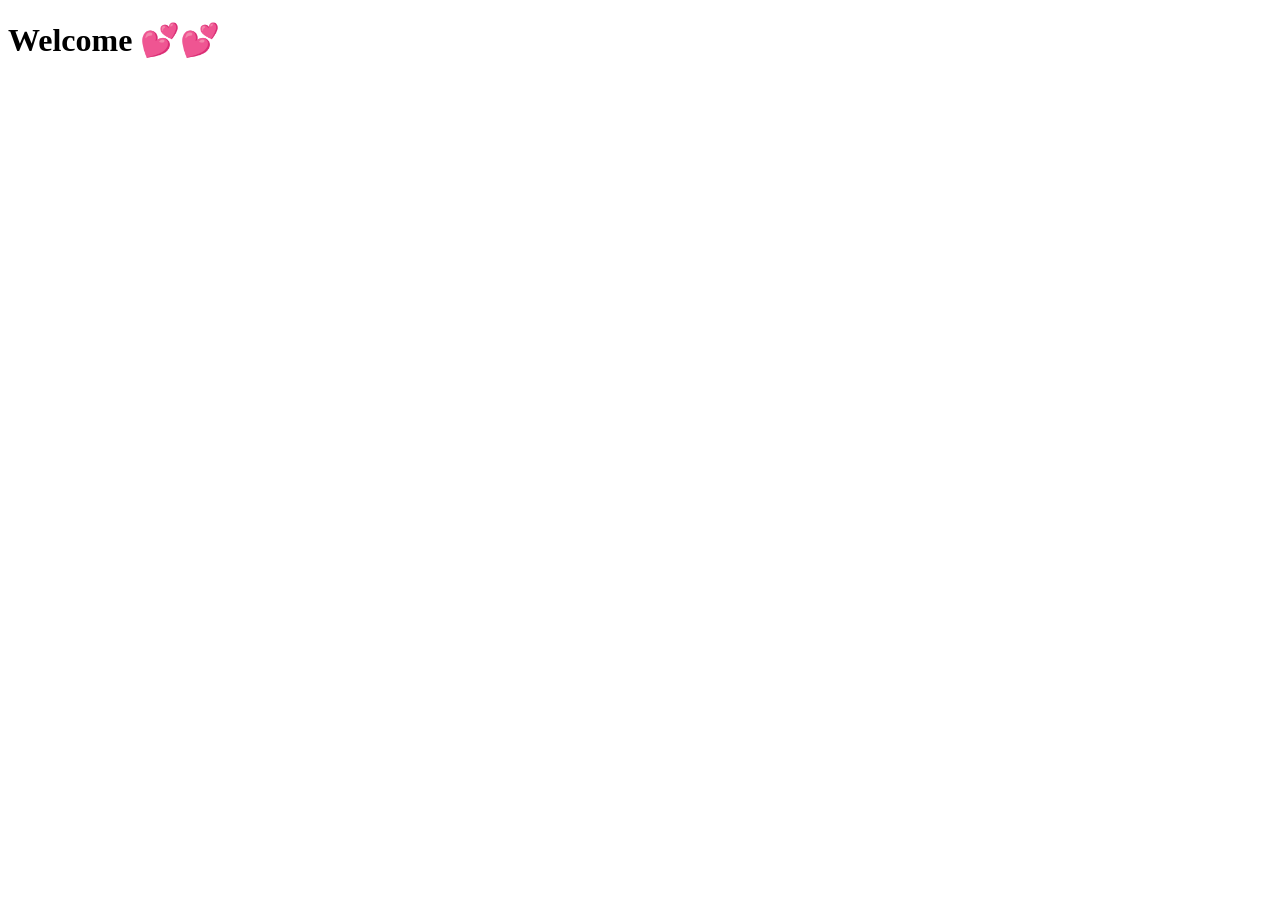
==== index.html @ dc8d0f2c "Create index.html" ====
<!DOCTYPE html>
<html lang="en">
<head>
    <meta charset="UTF-8">
    <meta name="viewport" content="width=device-width, initial-scale=1.0">
    <title>Document</title>
</head>
<body>
    <h1>Welcome 💕💕</h1>
</body>
</html>
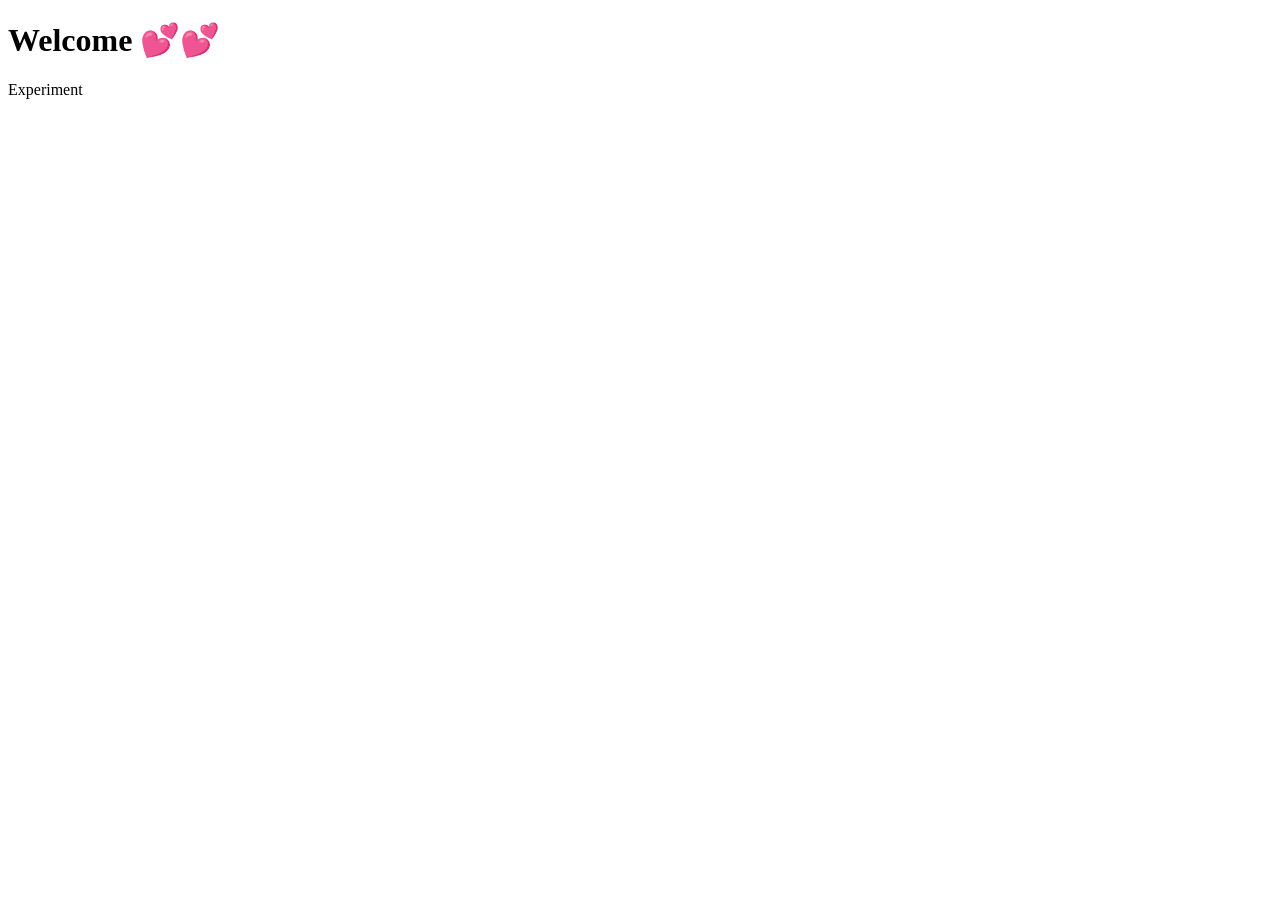
==== commit 24cf8614: "Update index.html" ====
--- a/index.html
+++ b/index.html
@@ -7,5 +7,6 @@
 </head>
 <body>
     <h1>Welcome 💕💕</h1>
+    <p>Experiment</p>
 </body>
 </html>
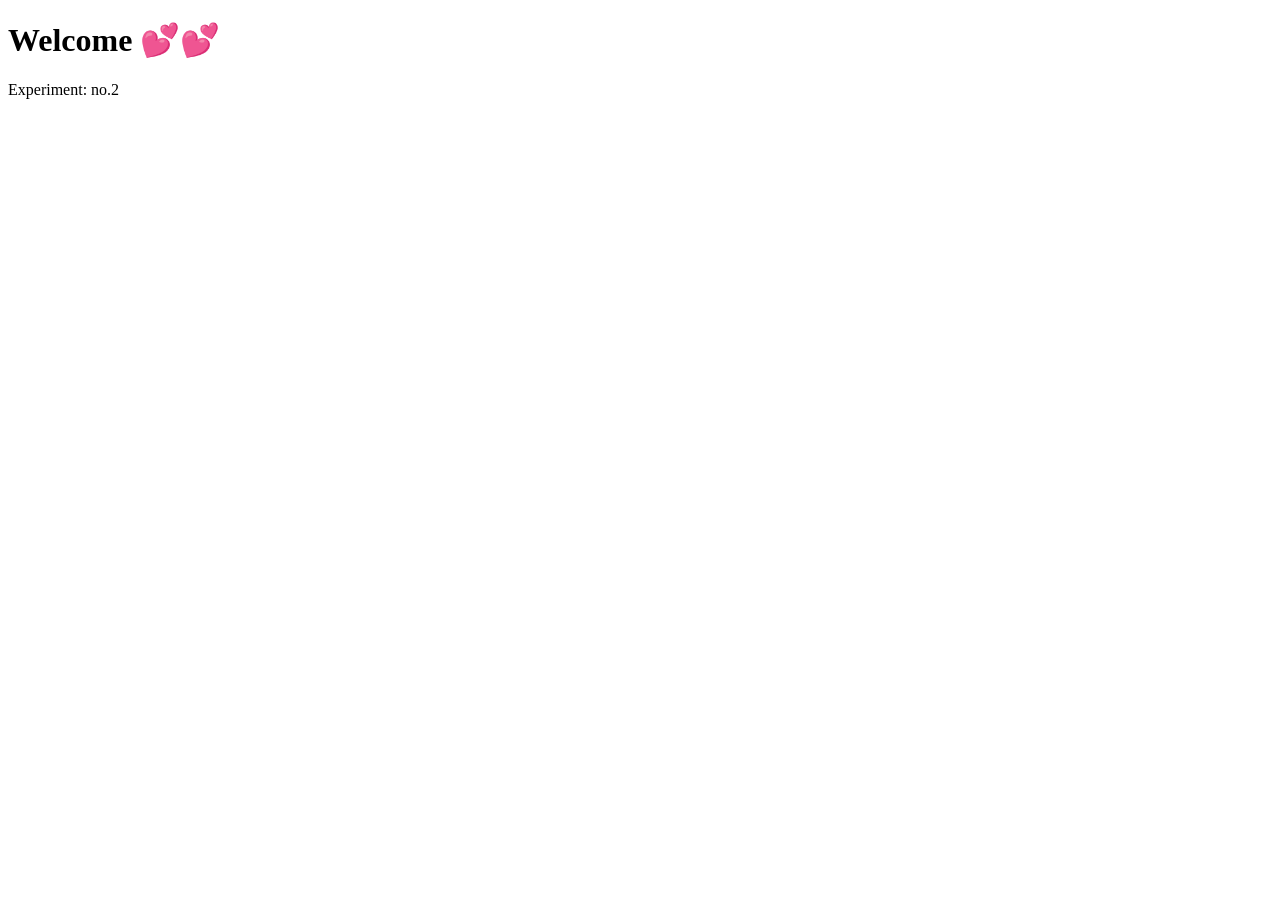
==== commit 65dd1e98: "Update index.html" ====
--- a/index.html
+++ b/index.html
@@ -7,6 +7,6 @@
 </head>
 <body>
     <h1>Welcome 💕💕</h1>
-    <p>Experiment</p>
+    <p>Experiment: no.2</p>
 </body>
 </html>
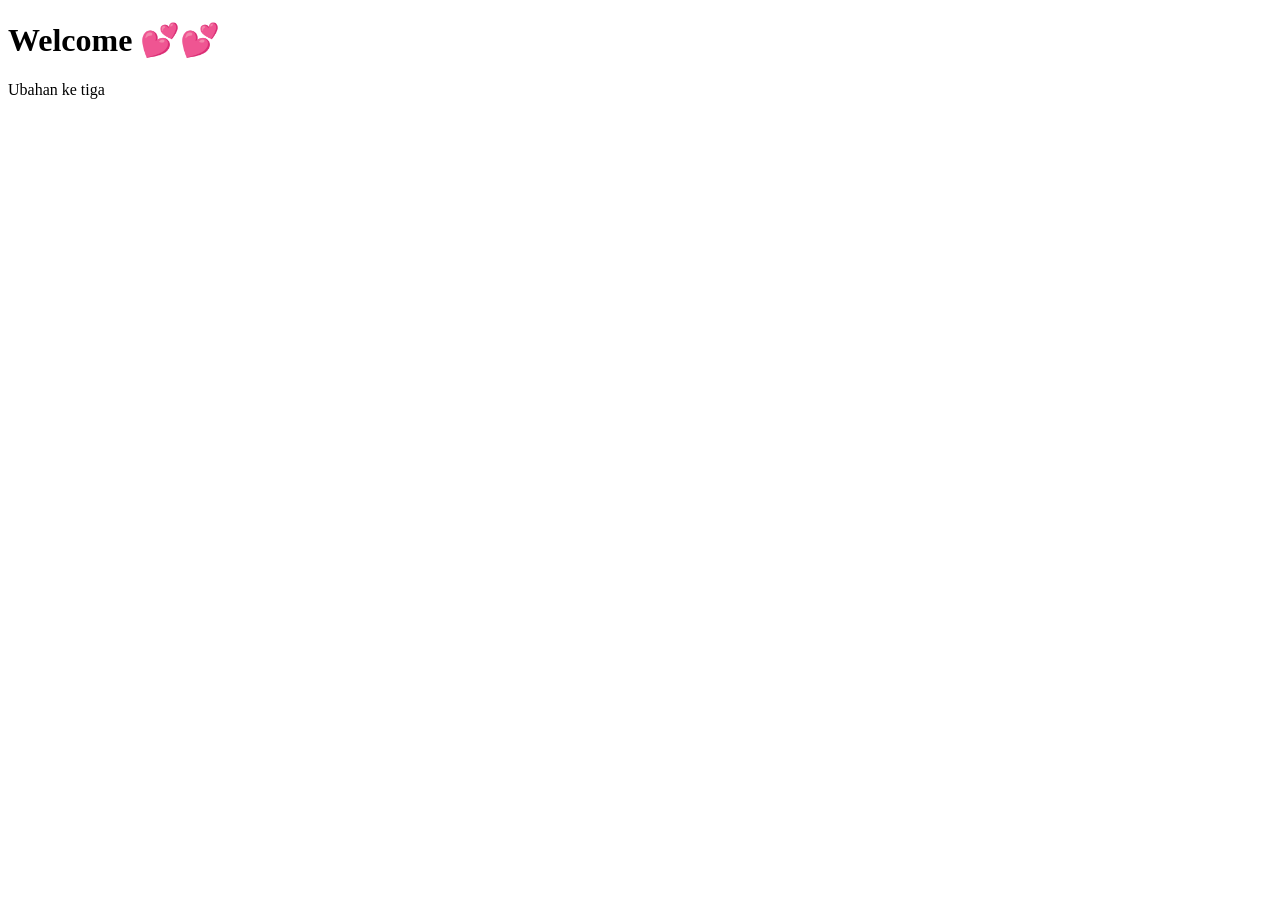
==== commit 9e1add7e: "Update index.html" ====
--- a/index.html
+++ b/index.html
@@ -7,6 +7,6 @@
 </head>
 <body>
     <h1>Welcome 💕💕</h1>
-    <p>Experiment: no.2</p>
+    <p>Ubahan ke tiga</p>
 </body>
 </html>
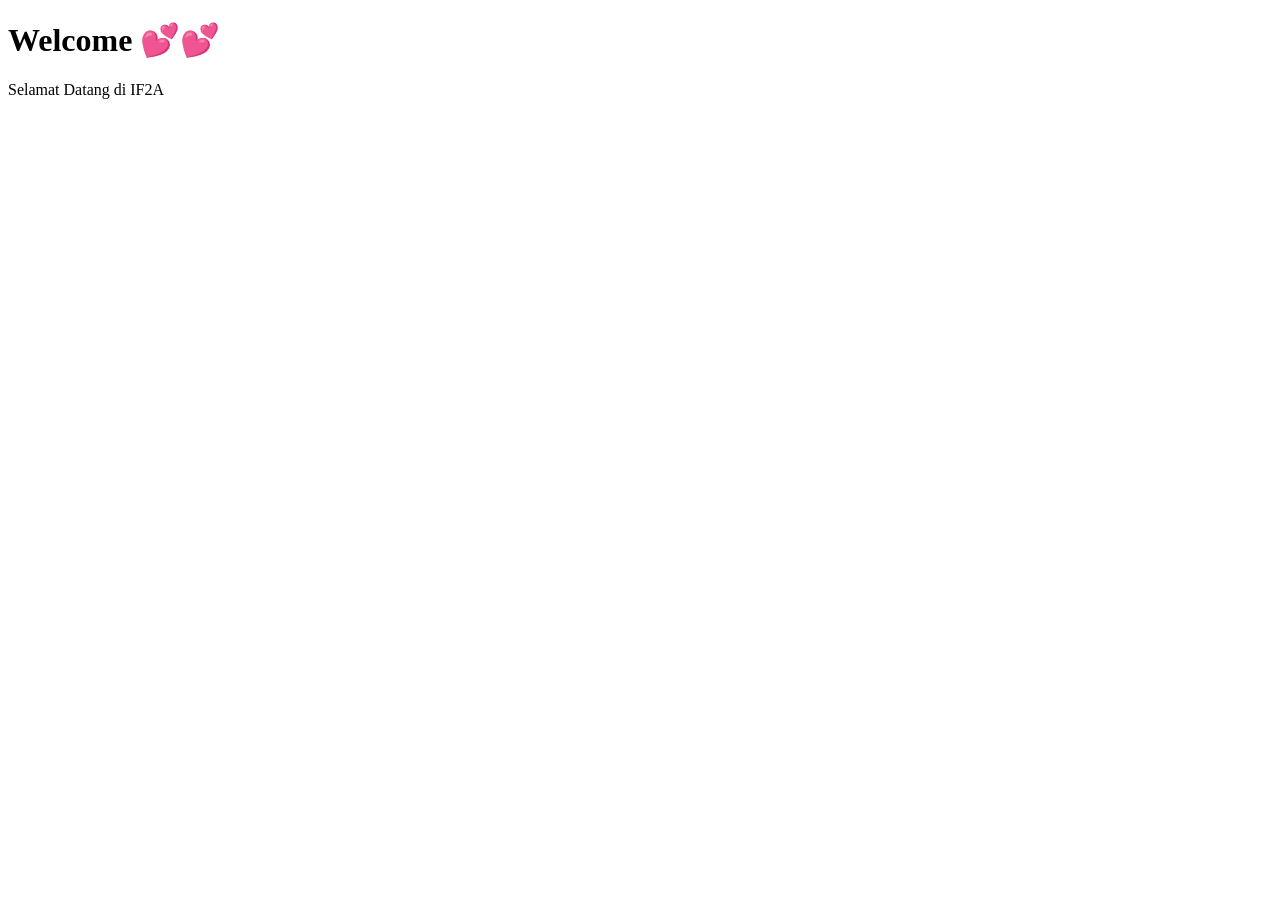
==== commit 3a91a416: "Update index.html" ====
--- a/index.html
+++ b/index.html
@@ -7,6 +7,6 @@
 </head>
 <body>
     <h1>Welcome 💕💕</h1>
-    <p>Ubahan ke tiga</p>
+    <p>Selamat Datang di IF2A</p>
 </body>
 </html>
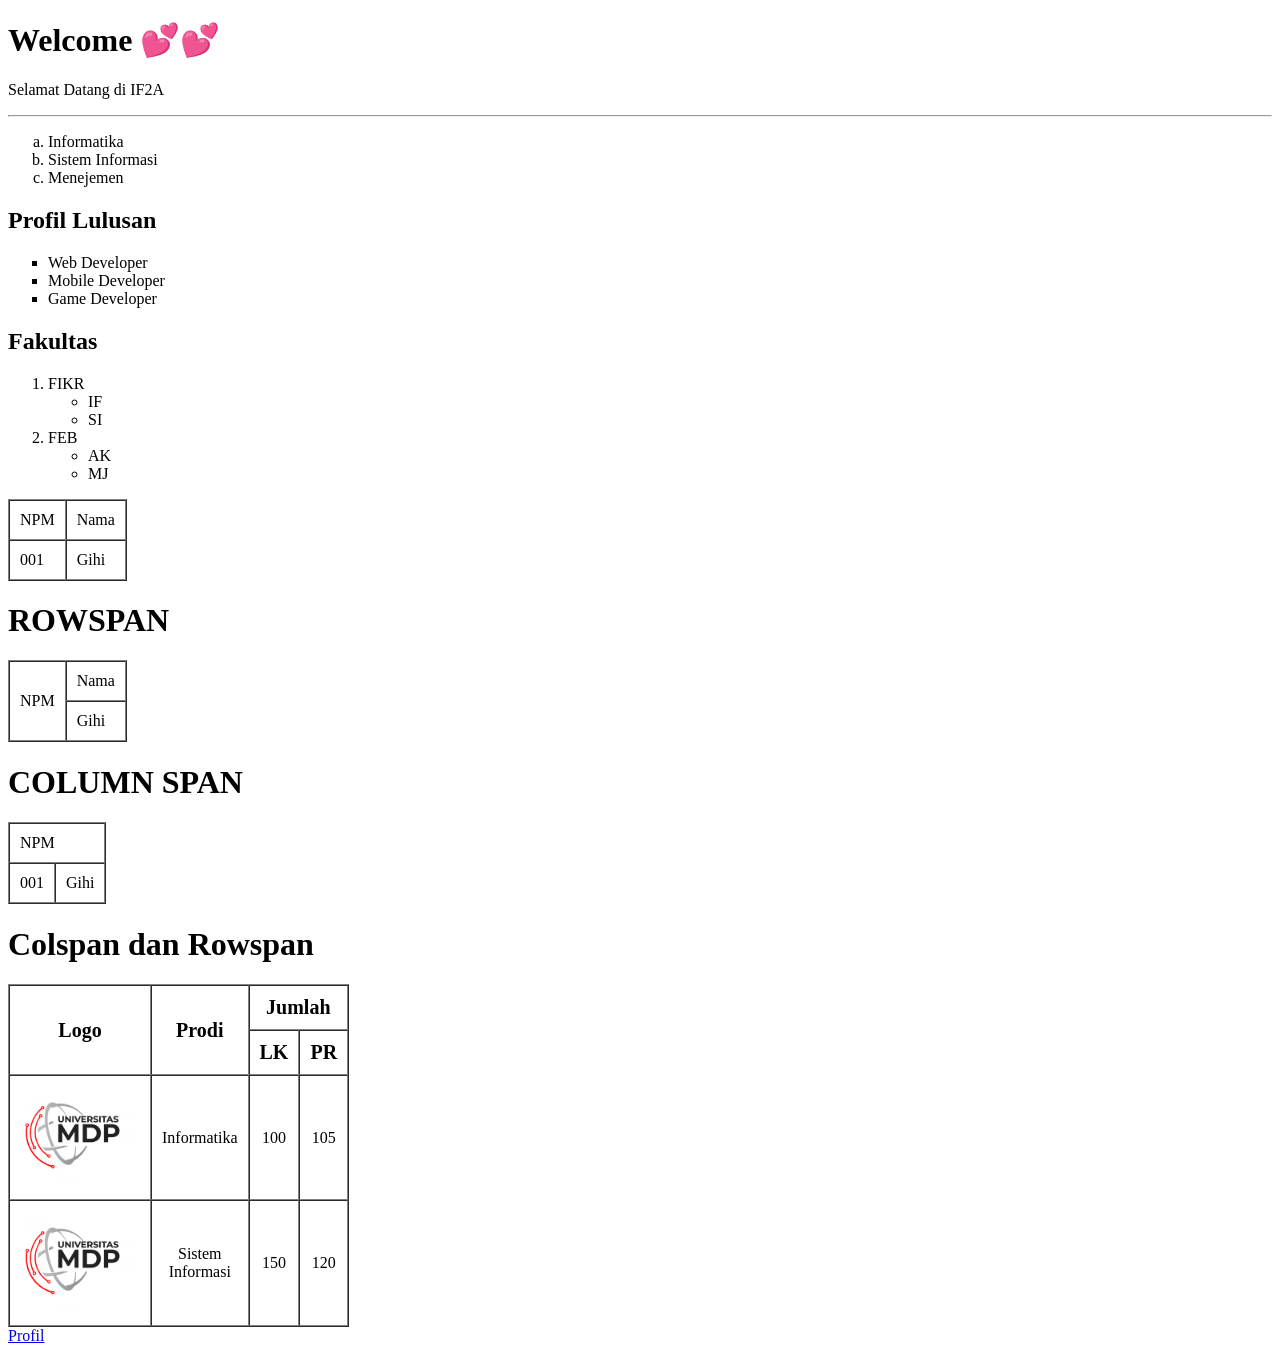
==== commit cb09e60c: "Latihan" ====
--- a/index.html
+++ b/index.html
@@ -6,7 +6,104 @@
     <title>Document</title>
 </head>
 <body>
+    <!-- heading -->
     <h1>Welcome 💕💕</h1>
+    <!-- Paragraf -->
     <p>Selamat Datang di IF2A</p>
+    <!-- hr -->
+    <hr>
+    <!--ordered list -->
+    <ol type="a">
+        <li>Informatika</li>
+        <li>Sistem Informasi</li>
+        <li>Menejemen</li>
+    </ol>
+    <!-- unordered list -->
+    <H2>Profil Lulusan</H2>
+    <ul type="square">
+        <li>Web Developer</li>
+        <li>Mobile Developer</li>
+        <li>Game Developer</li>
+    </ul>
+    <H2>Fakultas</H2>
+    <ol>
+        <li>FIKR</li>
+        <ul>
+            <li>IF</li>
+            <li>SI</li>
+        </ul>
+        <li>FEB</li>
+        <ul>
+            <li>AK</li>
+            <li>MJ</li>
+        </ul>
+    </ol>
+
+    <!-- table -->
+    <table border="1" cellpadding="10" cellspacing="0"> 
+        <tr>
+            <td>NPM</td>
+            <td>Nama</td>
+        </tr>
+        <tr>
+            <td>001</td>
+            <td>Gihi</td>
+        </tr>
+    </table>
+    <!-- table roespan -->
+
+    <h1>ROWSPAN</h1>
+    <table border="1" cellpadding="10" cellspacing="0"> 
+        <!-- baris pertama -->
+        <tr>
+            <td rowspan="2">NPM</td>
+            <td>Nama</td>
+        </tr>
+        <!-- baris kedua -->
+        <tr>
+            <td>Gihi</td>
+        </tr>
+    </table>
+
+    
+    <!-- table colspan -->
+    <H1>COLUMN SPAN</H1>
+    <table border="1" cellpadding="10" cellspacing="0"> 
+        <tr>
+            <td colspan="2">NPM</td>
+        </tr>
+        <tr>
+            <td>001</td>
+            <td>Gihi</td>
+        </tr>
+    </table>
+
+    <h1>Colspan dan Rowspan</h2>
+    <table border="1" cellpadding="10" cellspacing="0" style="text-align: center;"> 
+        <tr style="font-weight: bold; font-size: 20px;">
+            <td rowspan="2">Logo</td>
+            <td rowspan="2">Prodi</td>
+            <td colspan="2">Jumlah</td>
+        </tr>
+        <tr style="font-weight: bold; font-size: 20px;">
+            <td>LK</td>
+            <td>PR</td>
+        </tr>
+        <tr>
+            <td><img src="images/logo_uni.png" alt="" width="120px"></td>
+            <td>Informatika</td>
+            <td>100</td>
+            <td>105</td>
+        </tr>
+        <tr>
+            <td><img src="images/logo_uni.png" alt="" width="120px"></td>
+            <td>Sistem <br>Informasi</td>
+            <td>150</td>
+            <td>120</td>
+        </tr>
+    </table>
+
+    <!-- link -->
+    <a href="profil.html" target="_blank">Profil</a>
 </body>
 </html>
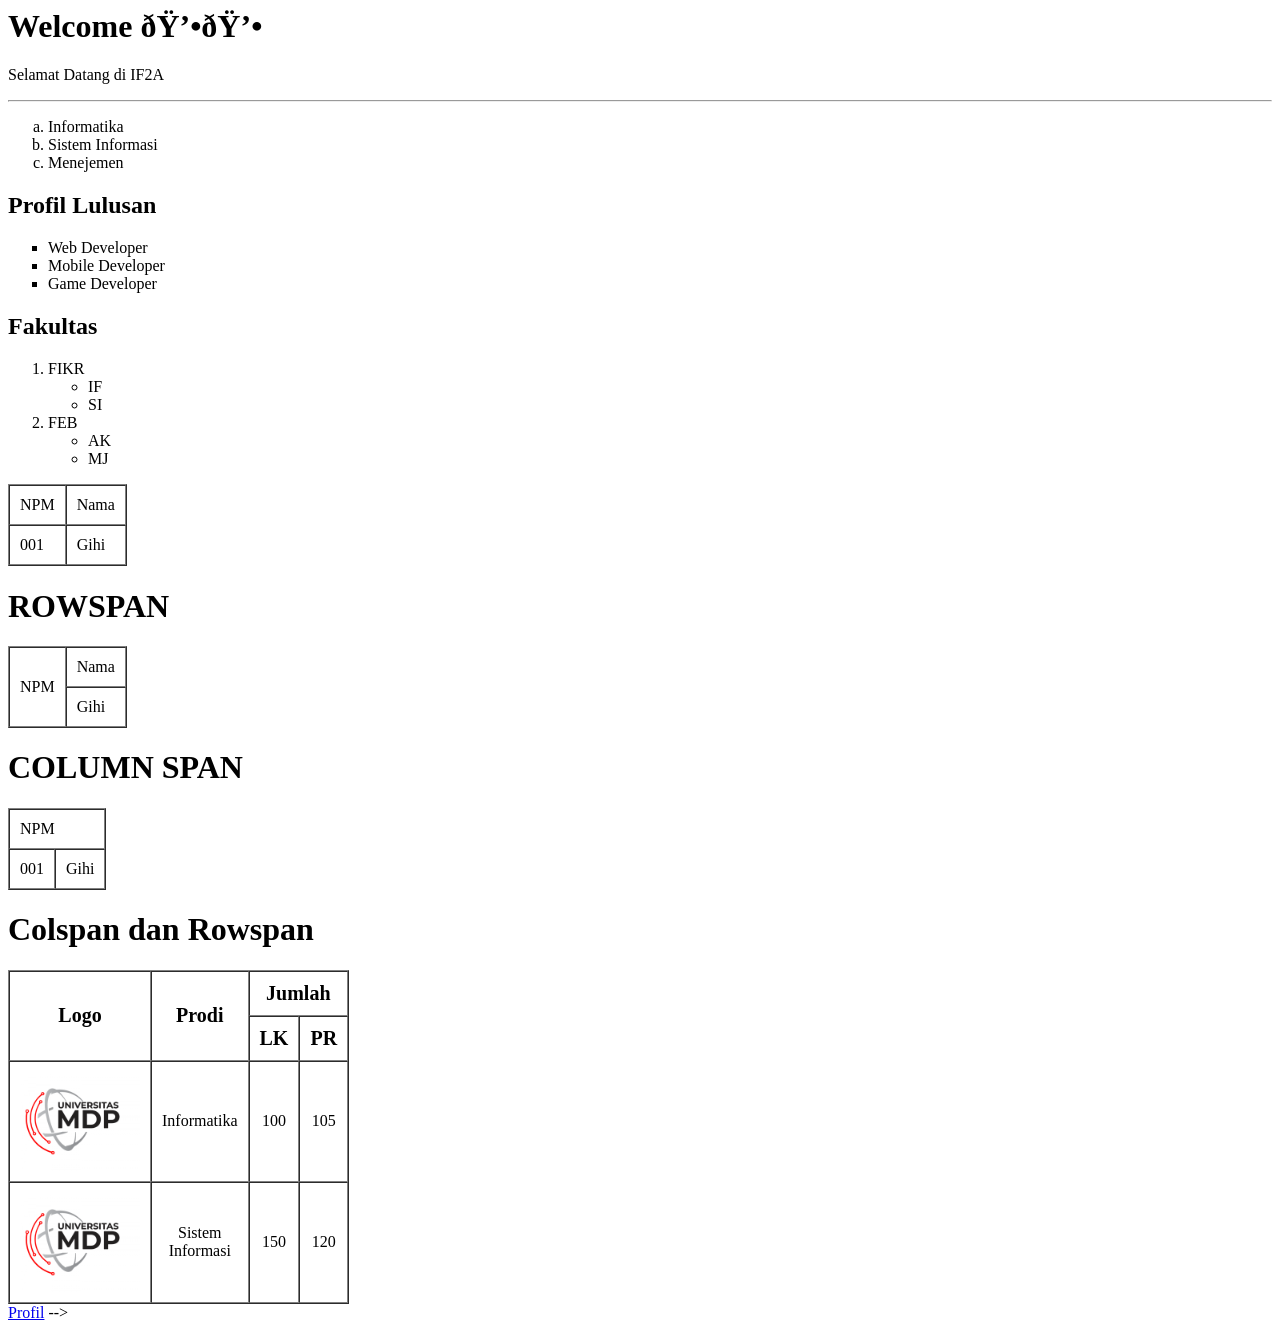
==== commit 38c3e1d1: "Menambah index" ====
--- a/index.html
+++ b/index.html
@@ -1,4 +1,4 @@
-<!DOCTYPE html>
+<!-- <!DOCTYPE html>
 <html lang="en">
 <head>
     <meta charset="UTF-8">
@@ -106,4 +106,4 @@
     <!-- link -->
     <a href="profil.html" target="_blank">Profil</a>
 </body>
-</html>+</html> -->
